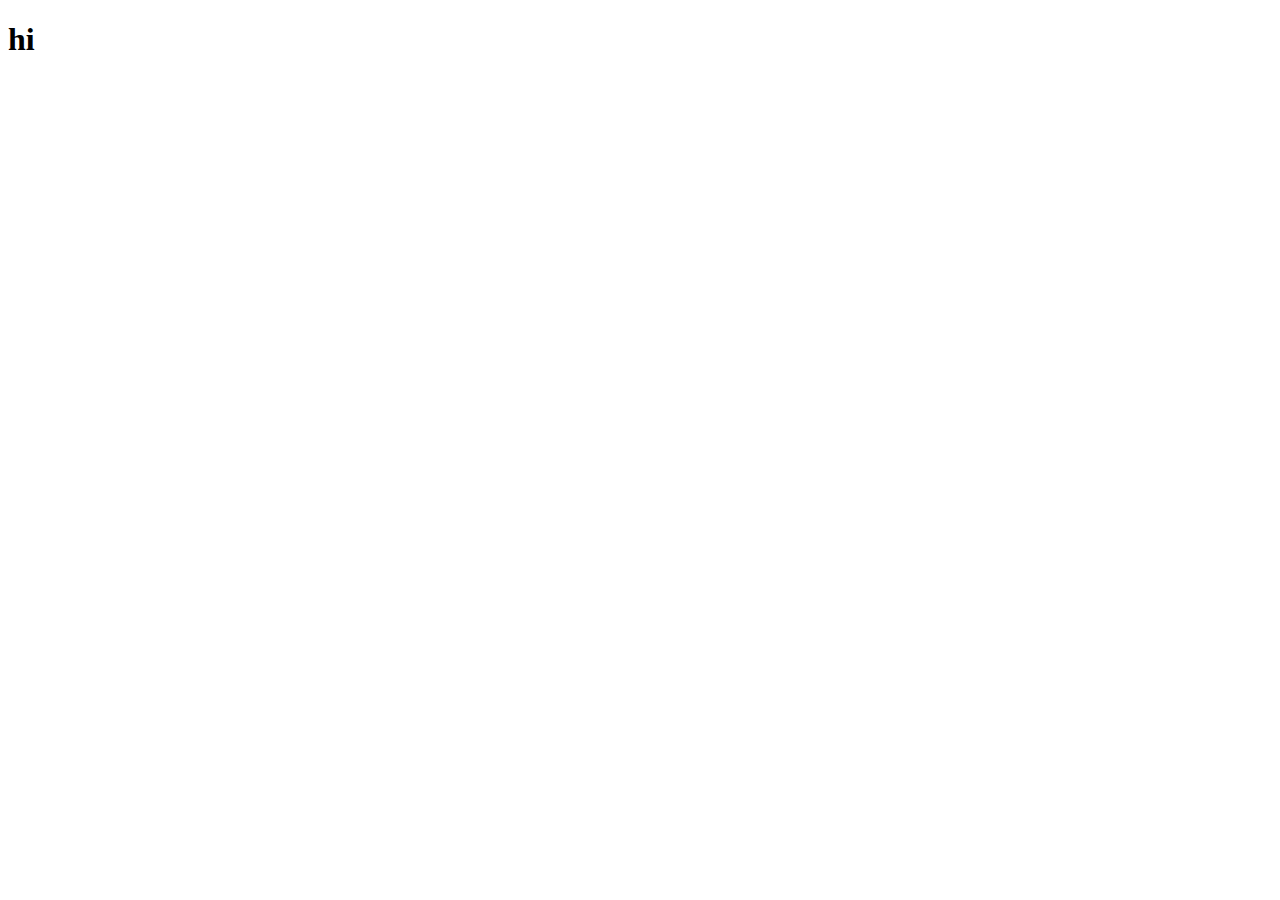
==== index.html @ c9ccb332 "first" ====
<!DOCTYPE html>
<html lang="en">
<head>
    <meta charset="UTF-8">
    <meta name="viewport" content="width=device-width, initial-scale=1.0">
    <title>Document</title>
</head>
<body>
    <h1>hi</h1>
</body>
</html>
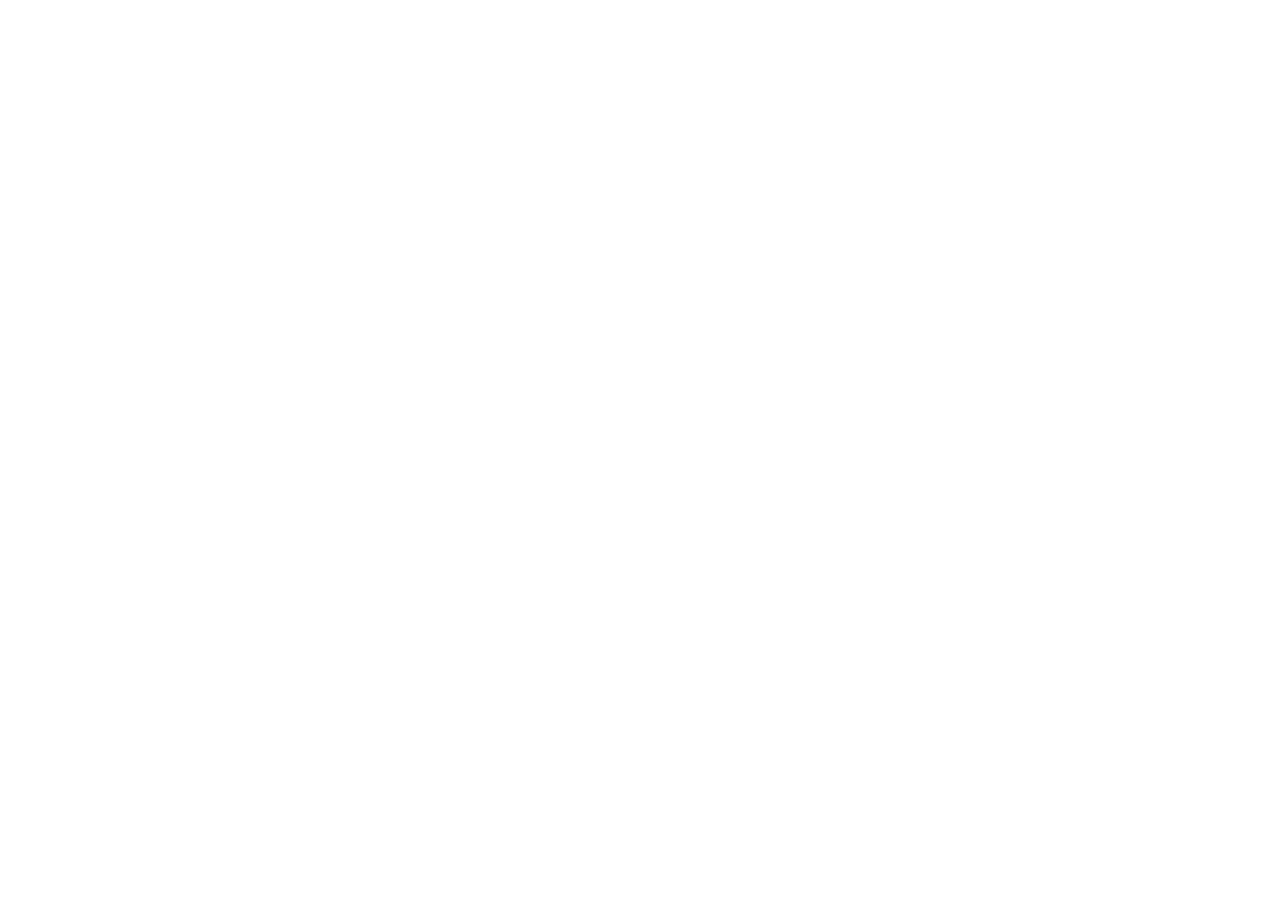
==== commit 85f2fca8: "lectures" ====
--- a/index.html
+++ b/index.html
@@ -4,8 +4,12 @@
     <meta charset="UTF-8">
     <meta name="viewport" content="width=device-width, initial-scale=1.0">
     <title>Document</title>
+    <link rel="stylesheet" href="style.css">
 </head>
 <body>
-    <h1>hi</h1>
+    
+
+
+    <script src="index.js"></script>
 </body>
 </html>